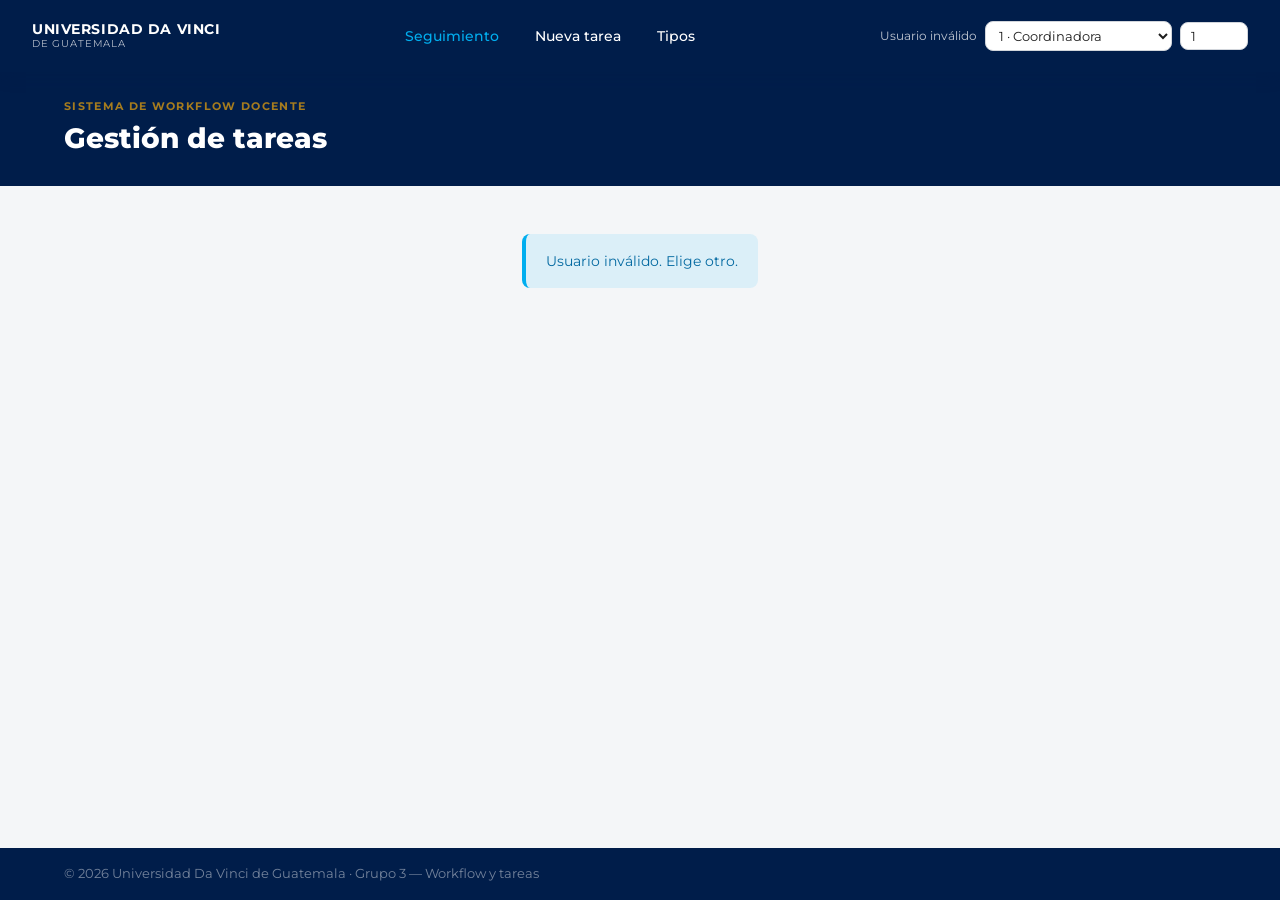
==== grupos/grupo-3-workflow-tareas/frontend/index.html @ a97d6b09 "G3: código a la carpeta del grupo (APIRouter, acciones de asignación, MySQL) Código del Grupo 3, ent" ====
<!doctype html>
<html lang="es">
<head>
<meta charset="utf-8">
<meta name="viewport" content="width=device-width, initial-scale=1">
<title>Workflow docente · UDV</title>
<link rel="stylesheet" href="udv.css">
<style>
/* Solo lo que udv.css no cubre */
body{min-height:100vh;display:flex;flex-direction:column}
main{flex:1}
@media (max-width:768px){.udv-header__nav{display:flex;gap:0}.udv-header__logo-text span{display:none}}
.who{display:flex;gap:8px;align-items:center;color:rgba(255,255,255,.75);font-size:.78rem}
.who .udv-select,.who .udv-input{padding:.35rem .6rem;font-size:.8rem;width:auto}
.btn-udv.danger{background:var(--udv-danger);color:#fff}
.btn-udv.danger:hover{background:#b91c1c;color:#fff}
.btn-udv.sm2{padding:.3rem .8rem;font-size:.72rem;margin:2px 2px 2px 0}
.row{display:flex;gap:.6rem;flex-wrap:wrap;align-items:center}.sp{justify-content:space-between}
.mut{color:var(--udv-text-muted);font-size:.85rem}
.chips{display:flex;gap:.75rem;flex-wrap:wrap}
.chips .udv-card{padding:.8rem 1.1rem;min-width:120px}.chips .udv-card:hover{transform:none}
.chips b{display:block;font-size:1.6rem;line-height:1.1}
#toast{position:fixed;bottom:18px;left:50%;transform:translateX(-50%);display:none;max-width:92vw;z-index:2000;background:#fff;border-radius:8px;box-shadow:var(--udv-shadow-lg)}
#toast .udv-alert{margin:0}
dialog.udv-card{max-width:620px;width:92vw;padding:1.5rem}dialog::backdrop{background:rgba(0,0,0,.55)}
.tl{list-style:none}.tl li{padding:.7rem 0;border-bottom:1px solid rgba(255,255,255,.12)}
.tl .m{color:rgba(255,255,255,.6);font-size:.8rem}
.form2{display:grid;grid-template-columns:repeat(auto-fit,minmax(230px,1fr));gap:0 1.25rem}.form2 .full{grid-column:1/-1}
.chk{flex-direction:row;align-items:center;gap:.5rem}.chk input{width:auto}
</style>
</head>
<body>
<header class="udv-header">
  <a href="#" class="udv-header__logo"><div class="udv-header__logo-text">Universidad Da Vinci<span>de Guatemala</span></div></a>
  <nav><ul class="udv-header__nav" id="nav">
    <li><a href="#" data-v="tasks">Seguimiento</a></li>
    <li><a href="#" data-v="new">Nueva tarea</a></li>
    <li><a href="#" data-v="types">Tipos</a></li>
  </ul></nav>
  <div class="who"><span id="me">…</span>
    <select id="preset" class="udv-select" title="Usuarios del seed">
      <option value="1">1 · Coordinadora</option><option value="2">2 · Coordinador (ajeno)</option>
      <option value="3">3 · Revisor</option><option value="4">4 · Revisora</option>
      <option value="5">5 · Autoridad</option><option value="6">6 · Sistema</option>
      <option value="7">7 · Docente 1</option><option value="8">8 · Docente 2</option>
    </select>
    <input id="uid" class="udv-input" type="number" min="1" value="1" style="width:68px" title="X-User-Id">
  </div>
</header>

<section class="udv-section udv-section-dark" style="padding:1.6rem 0">
  <div class="udv-container">
    <p class="udv-card__category" style="margin:0">Sistema de Workflow Docente</p>
    <h1 class="udv-section-title" style="margin:0">Gestión de tareas</h1>
  </div>
</section>

<main class="udv-container udv-section" id="main"></main>
<div id="toast"></div>
<dialog id="dlg" class="udv-card"></dialog>

<footer class="udv-footer" style="padding:1rem 0"><div class="udv-container udv-footer__bottom">
  <span>© 2026 Universidad Da Vinci de Guatemala · Grupo 3 — Workflow y tareas</span></div></footer>

<script>
const $ = s => document.querySelector(s);
const esc = v => String(v ?? "").replace(/[&<>"']/g, c => ({"&":"&amp;","<":"&lt;",">":"&gt;",'"':"&quot;","'":"&#39;"}[c]));
const S = { uid: 1, me: null, view: "tasks", matrix: null };
const STATUS = {draft:"Borrador",published:"Publicada",cancelled:"Cancelada",assigned:"Asignada",in_progress:"En progreso",
  submitted:"Entregada",under_review:"En revisión",returned:"Devuelta",approved:"Aprobada",closed:"Cerrada"};
const ACTION = {publish:"Publicar",start:"Iniciar",submit:"Entregar",review:"Revisar",return:"Devolver",
  resubmit:"Reenviar",approve:"Aprobar",close:"Cerrar",cancel:"Cancelar"};
const badge = s => `<span class="udv-badge badge-${s === "published" ? "assigned" : esc(s).replace("_", "-")}">${esc(STATUS[s] || s)}</span>`;
const fdate = d => d ? d.replace("T", " ").replace(/(\+00:00|Z)$/, " UTC") : "—";
const info = m => `<div class="udv-alert udv-alert-info">${m}</div>`;

async function api(path, { method = "GET", body } = {}) {
  const r = await fetch("/api/v1" + path, { method, headers: { "Content-Type": "application/json", "X-User-Id": S.uid },
    body: body ? JSON.stringify(body) : undefined });
  const j = await r.json().catch(() => ({}));
  if (!r.ok) throw new Error(`${j.error?.message || "Error"} (${r.status})`);
  return j;
}
function toast(msg, err) {
  const t = $("#toast"); t.innerHTML = `<div class="udv-alert udv-alert-${err ? "danger" : "success"}">${err ? "❌" : "✅"} ${esc(msg)}</div>`;
  t.style.display = "block"; clearTimeout(toast.t); toast.t = setTimeout(() => t.style.display = "none", 4500);
}
async function run(fn) { try { return await fn(); } catch (e) { toast(e.message, true); } }

async function login(id) {
  S.uid = String(id); $("#uid").value = id;
  S.me = await api("/me").catch(() => null);
  $("#me").textContent = S.me ? `${S.me.name} · ${S.me.role}` : "Usuario inválido";
  show(S.view);
}
$("#preset").onchange = e => login(e.target.value);
$("#uid").onchange = e => login(e.target.value);
$("#nav").onclick = e => { const v = e.target.dataset.v; if (v) { e.preventDefault(); show(v); } };

function show(v) {
  S.view = v;
  document.querySelectorAll("#nav a").forEach(a => a.classList.toggle("active", a.dataset.v === v));
  const f = { types: vTypes, new: vNew, tasks: vTasks }[v];
  run(() => !S.me ? ($("#main").innerHTML = info("Usuario inválido. Elige otro."))
    : ["teacher", "system"].includes(S.me.role) && v !== "types"
      ? ($("#main").innerHTML = info(`Tu rol (${esc(S.me.role)}) no tiene pantallas de gestión. Las asignaciones del docente las muestra el inbox (Grupo 4).`))
      : f());
}

/* ---------- tipos ---------- */
async function vTypes() {
  const d = await api("/task-types?page_size=100");
  $("#main").innerHTML = `<h2 class="udv-section-title">Tipos de tarea</h2>
  <div class="udv-table-wrapper udv-mb-3"><table class="udv-table"><thead><tr><th>Código</th><th>Nombre</th><th>Flujo</th><th>Evidencia</th></tr></thead><tbody>
  ${d.items.map(t => `<tr><td>${esc(t.code)}</td><td>${esc(t.name)}</td><td>${esc(t.flow)}</td><td>${t.requires_evidence ? esc(t.evidence_type || "sí") : "—"}</td></tr>`).join("")}</tbody></table></div>
  <h2 class="udv-section-title" style="font-size:1.2rem">Nuevo tipo</h2>
  <div class="udv-card-light"><form id="ft" class="form2">
    <div class="udv-form-group"><label class="udv-label">Código</label><input class="udv-input" name="code" required></div>
    <div class="udv-form-group"><label class="udv-label">Nombre</label><input class="udv-input" name="name" required></div>
    <div class="udv-form-group"><label class="udv-label">Flujo</label><select class="udv-select" name="flow"><option value="standard">standard (completo)</option><option value="short">short (confirmación)</option></select></div>
    <div class="udv-form-group"><label class="udv-label">Tipo de evidencia</label><input class="udv-input" name="evt" placeholder="documento, archivo…"></div>
    <div class="udv-form-group chk"><input type="checkbox" name="ev" id="ev"><label class="udv-label" for="ev">Exige evidencia</label></div>
    <div class="full"><button class="btn-udv btn-udv-primary">Crear tipo</button></div></form></div>`;
  $("#ft").onsubmit = e => { e.preventDefault(); const f = new FormData(e.target);
    run(async () => { await api("/task-types", { method: "POST", body: { code: f.get("code"), name: f.get("name"),
      flow: f.get("flow"), requires_evidence: f.has("ev"), evidence_type: f.get("evt") || null } });
      toast("Tipo creado"); vTypes(); }); };
}

/* ---------- nueva tarea ---------- */
async function vNew() {
  const types = (await api("/task-types?page_size=100")).items;
  $("#main").innerHTML = `<h2 class="udv-section-title">Nueva tarea</h2><div class="udv-card-light"><form id="fn" class="form2">
    <div class="udv-form-group"><label class="udv-label">Tipo</label><select class="udv-select" name="type_id">${types.map(t => `<option value="${t.id}">${esc(t.name)}</option>`).join("")}</select></div>
    <div class="udv-form-group"><label class="udv-label">Título</label><input class="udv-input" name="title" required></div>
    <div class="udv-form-group"><label class="udv-label">Prioridad</label><select class="udv-select" name="priority"><option value="low">Baja</option><option value="medium" selected>Media</option><option value="high">Alta</option></select></div>
    <div class="udv-form-group"><label class="udv-label">Fecha límite</label><input class="udv-input" type="date" name="due_date" required></div>
    <div class="udv-form-group"><label class="udv-label">Responsable (id)</label><input class="udv-input" type="number" name="responsible_id" placeholder="opcional"></div>
    <div class="udv-form-group"><label class="udv-label">Revisor (id)</label><input class="udv-input" type="number" name="reviewer_id" placeholder="opcional"></div>
    <div class="udv-form-group full"><label class="udv-label">Descripción</label><textarea class="udv-textarea" name="description" rows="3"></textarea></div>
    <div class="udv-form-group"><label class="udv-label">Destinatarios</label><select class="udv-select" name="mode" id="mode">
      <option value="all">Todos los docentes</option><option value="users">Docente(s) específicos</option><option value="filter">Filtro institucional</option></select></div>
    <div class="udv-form-group" id="l-users" style="display:none"><label class="udv-label">IDs de docentes</label><input class="udv-input" name="user_ids" placeholder="7, 8, 9"></div>
    <div class="udv-form-group l-f" style="display:none"><label class="udv-label">Sede</label><input class="udv-input" name="campus" placeholder="Central"></div>
    <div class="udv-form-group l-f" style="display:none"><label class="udv-label">Unidad</label><input class="udv-input" name="unit" placeholder="Ingeniería"></div>
    <div class="full row"><button class="btn-udv btn-udv-dark" value="draft">Guardar borrador</button>
      <button class="btn-udv btn-udv-primary" value="publish">Guardar y publicar</button></div>
    <p class="mut full" style="margin-top:.8rem">Un borrador no aparece en ningún inbox hasta que se publique. Ids del seed: revisor 3, docentes 7–11.</p>
  </form></div>`;
  $("#mode").onchange = e => { $("#l-users").style.display = e.target.value === "users" ? "" : "none";
    document.querySelectorAll(".l-f").forEach(x => x.style.display = e.target.value === "filter" ? "" : "none"); };
  $("#fn").onsubmit = e => { e.preventDefault(); const f = new FormData(e.target), go = e.submitter.value;
    const num = k => f.get(k) ? Number(f.get(k)) : null;
    run(async () => {
      const t = await api("/tasks", { method: "POST", body: { type_id: num("type_id"), title: f.get("title"),
        description: f.get("description"), priority: f.get("priority"), due_date: f.get("due_date"),
        responsible_id: num("responsible_id"), reviewer_id: num("reviewer_id") } });
      try {
        const rule = { mode: f.get("mode") };
        if (rule.mode === "users") rule.user_ids = f.get("user_ids").split(",").map(s => Number(s.trim())).filter(Boolean);
        if (rule.mode === "filter") { if (f.get("campus")) rule.campus = f.get("campus"); if (f.get("unit")) rule.unit = f.get("unit"); }
        await api(`/tasks/${t.id}/recipients`, { method: "POST", body: rule });
        if (go === "publish") { const p = await api(`/tasks/${t.id}/publish`, { method: "POST" });
          toast(`Publicada: ${p.assignments_created} asignación(es) creadas`); }
        else toast("Borrador guardado");
      } catch (err) { toast("Borrador creado, pero: " + err.message, true); }
      openTask(t.id);
    }); };
}

/* ---------- seguimiento ---------- */
async function vTasks(status = "") {
  const d = await api(`/tasks?page_size=100${status ? "&status=" + status : ""}`);
  $("#main").innerHTML = `<div class="row sp udv-mb-2"><h2 class="udv-section-title" style="margin:0">Seguimiento de tareas</h2>
    <select id="fs" class="udv-select" style="width:auto"><option value="">Todas</option><option value="draft">Borradores</option>
    <option value="published">Publicadas</option><option value="cancelled">Canceladas</option></select></div>
  <div class="udv-table-wrapper"><table class="udv-table"><thead><tr><th>#</th><th>Título</th><th>Estado</th><th>Prioridad</th><th>Vence</th><th></th></tr></thead><tbody>
  ${d.items.map(t => `<tr><td>${t.id}</td><td>${esc(t.title)}</td><td>${badge(t.status)}</td><td>${esc(t.priority)}</td><td>${esc(t.due_date)}</td>
    <td><button class="btn-udv btn-udv-primary btn-udv-sm" data-open="${t.id}">Abrir</button></td></tr>`).join("")
    || `<tr><td colspan="6" class="mut">Sin tareas.</td></tr>`}</tbody></table></div>`;
  $("#fs").value = status; $("#fs").onchange = e => run(() => vTasks(e.target.value));
  $("#main").onclick = e => { const id = e.target.dataset.open; if (id) openTask(id); };
}

function openTask(id) { S.view = "tasks";
  document.querySelectorAll("#nav a").forEach(a => a.classList.toggle("active", a.dataset.v === "tasks"));
  run(() => vTask(id)); }

async function vTask(id) {
  if (!S.matrix) S.matrix = await api("/workflow/matrix");
  const [t, a, ty] = await Promise.all([api(`/tasks/${id}`), api(`/tasks/${id}/assignments?page_size=100`), api("/task-types?page_size=100")]);
  const type = ty.items.find(x => x.id === t.type_id) || {}, flow = type.flow || "standard";
  const by = a.summary.by_status, mine = S.me.role;
  const rowActions = x => S.matrix[flow].filter(r => r.from === x.status && r.action !== "publish" && r.roles.includes(mine))
    .map(r => `<button class="btn-udv ${r.action === "cancel" ? "danger" : "btn-udv-dark"} sm2" data-act="${r.action}" data-a="${x.id}" data-c="${r.comment_required ? 1 : 0}">${ACTION[r.action]}</button>`).join("");
  $("#main").innerHTML = `<p class="udv-mb-2"><a href="#" id="back">← Todas las tareas</a></p>
  <div class="udv-card-light udv-mb-3"><div class="row sp"><div><h2 class="udv-section-title" style="margin:0">${esc(t.title)}</h2>
    <span class="mut">${esc(type.name || "")} · flujo ${esc(flow)} · prioridad ${esc(t.priority)} · vence ${esc(t.due_date)}</span></div>${badge(t.status)}</div>
    <p class="udv-mt-2">${esc(t.description) || '<span class="mut">Sin descripción.</span>'}</p>
    <p class="mut udv-mb-2">Destinatarios: ${t.recipient_rule ? esc(JSON.stringify(t.recipient_rule)) : "sin configurar"} · Revisor id: ${esc(t.reviewer_id ?? "—")}</p>
    <div class="row">
      ${t.status === "draft" ? `<button class="btn-udv btn-udv-dark" id="edit">Editar borrador</button><button class="btn-udv btn-udv-primary" id="pub">Publicar</button>` : ""}
      ${t.status !== "cancelled" ? `<button class="btn-udv danger" id="cancel">Cancelar tarea</button>` : ""}</div></div>
  <h2 class="udv-section-title" style="font-size:1.2rem">Avance agregado</h2>
  <div class="chips udv-mb-3">${Object.entries(by).map(([k, n]) => `<div class="udv-card"><p class="udv-card__category" style="margin:0">${esc(STATUS[k])}</p><b>${n}</b></div>`).join("")}
    <div class="udv-card" style="border-color:var(--udv-cyan)"><p class="udv-card__category" style="margin:0;color:var(--udv-cyan)">Total</p><b>${a.summary.total}</b></div></div>
  <h2 class="udv-section-title" style="font-size:1.2rem">Avance individual</h2>
  <div class="udv-table-wrapper"><table class="udv-table"><thead><tr><th>Docente</th><th>Sede / unidad</th><th>Estado</th><th>Último cambio</th><th>Acciones</th></tr></thead><tbody>
  ${a.items.map(x => `<tr><td>${esc(x.assignee_name)}</td><td>${esc(x.campus || "")} / ${esc(x.unit || "")}</td><td>${badge(x.status)}</td>
    <td class="mut">${fdate(x.last_change_at)}</td><td>${rowActions(x)}<button class="btn-udv btn-udv-primary sm2" data-hist="${x.id}">Historial</button></td></tr>`).join("")
    || `<tr><td colspan="5" class="mut">Aún no hay asignaciones${t.status === "draft" ? " (se crean al publicar)" : ""}.</td></tr>`}</tbody></table></div>`;

  $("#back").onclick = e => { e.preventDefault(); show("tasks"); };
  if ($("#pub")) $("#pub").onclick = () => run(async () => { const p = await api(`/tasks/${id}/publish`, { method: "POST" });
    toast(`Publicada: ${p.assignments_created} asignación(es)`); vTask(id); });
  if ($("#cancel")) $("#cancel").onclick = () => { const reason = prompt("Motivo de la cancelación (opcional):"); if (reason === null) return;
    run(async () => { const r = await api(`/tasks/${id}/cancel`, { method: "POST", body: { reason: reason || null } });
      toast(r.skipped.length ? `${r.cancelled_assignments.length} canceladas; ${r.skipped.length} ya avanzaron y se conservan` : "Tarea cancelada"); vTask(id); }); };
  if ($("#edit")) $("#edit").onclick = () => editDialog(t);
  $("#main").onclick = e => { const d = e.target.dataset;
    if (d.hist) return run(() => history(d.hist));
    if (d.act) { let comment = null;
      if (d.c === "1" || d.act === "cancel") { comment = prompt(d.c === "1" ? "Comentario (obligatorio):" : "Comentario (opcional):"); if (comment === null) return; }
      run(async () => { await api(`/assignments/${d.a}/actions/${d.act}`, { method: "POST", body: { comment } });
        toast(`${ACTION[d.act]}: hecho`); vTask(id); }); } };
}

async function history(aid) {
  const h = (await api(`/assignments/${aid}/history`)).items, dlg = $("#dlg");
  dlg.innerHTML = `<p class="udv-card__category">Historial</p><h3 class="udv-card__title">Asignación #${aid}</h3><ul class="tl">
    ${h.map(x => `<li><b>${esc(ACTION[x.action] || x.action)}</b> · ${badge(x.from_status)} → ${badge(x.to_status)}<br>
    <span class="m">${esc(x.actor_name)} · ${fdate(x.created_at)}</span>${x.comment ? `<br>“${esc(x.comment)}”` : ""}</li>`).join("")}</ul>
    <div class="udv-mt-2"><button class="btn-udv btn-udv-primary" onclick="$('#dlg').close()">Cerrar</button></div>`;
  dlg.showModal();
}

function editDialog(t) {
  const dlg = $("#dlg");
  dlg.innerHTML = `<p class="udv-card__category">Borrador</p><h3 class="udv-card__title">Editar tarea</h3><form id="fe">
    <div class="udv-form-group"><label class="udv-label">Título</label><input class="udv-input" name="title" value="${esc(t.title)}" required></div>
    <div class="udv-form-group"><label class="udv-label">Descripción</label><textarea class="udv-textarea" name="description" rows="3">${esc(t.description)}</textarea></div>
    <div class="udv-form-group"><label class="udv-label">Prioridad</label><select class="udv-select" name="priority">${["low", "medium", "high"].map(p => `<option ${p === t.priority ? "selected" : ""}>${p}</option>`).join("")}</select></div>
    <div class="udv-form-group"><label class="udv-label">Fecha límite</label><input class="udv-input" type="date" name="due_date" value="${esc(t.due_date)}" required></div>
    <div class="row"><button class="btn-udv btn-udv-primary">Guardar</button><button type="button" class="btn-udv btn-udv-outline" onclick="$('#dlg').close()">Cancelar</button></div></form>`;
  dlg.showModal();
  $("#fe").onsubmit = e => { e.preventDefault(); const f = Object.fromEntries(new FormData(e.target));
    run(async () => { await api(`/tasks/${t.id}`, { method: "PATCH", body: f }); dlg.close(); toast("Borrador actualizado"); vTask(t.id); }); };
}

login(1);
</script>
</body>
</html>
---- grupos/grupo-3-workflow-tareas/frontend/udv.css ----
/*
 * ============================================================
 *  UDV — Universidad Da Vinci de Guatemala
 *  Sistema de estilos institucional
 *  Basado en la identidad visual oficial de udv.edu.gt
 *
 *  Mantenido por el PM (README §4).
 *  Todos los grupos importan este archivo; no lo reimplementan.
 *
 *  Uso:  <link rel="stylesheet" href="../../udv-styles/udv.css">
 *        o desde Python: carpeta estática compartida.
 *
 *  Fuente de Google Fonts ya incluida vía @import.
 * ============================================================
 */

/* ── 1. Fuente institucional ─────────────────────────────── */
@import url('https://fonts.googleapis.com/css2?family=Montserrat:wght@400;500;600;700;800;900&display=swap');

/* ── 2. Tokens de color ──────────────────────────────────── */
:root {
  /* Azul marino institucional — header, footer, hero */
  --udv-navy:        #001D4A;
  --udv-navy-dark:   #020F24;

  /* Celeste / cyan — botones primarios, badges, highlights */
  --udv-cyan:        #00AEEF;
  --udv-cyan-hover:  #0099D6;

  /* Dorado — bordes de tarjeta, botón de búsqueda, acento */
  --udv-gold:        #A67C1E;
  --udv-gold-light:  #C99A30;

  /* Fondos neutros */
  --udv-bg-light:    #F4F6F8;
  --udv-bg-white:    #FFFFFF;

  /* Texto */
  --udv-text-dark:   #1E1E1E;
  --udv-text-light:  #FFFFFF;
  --udv-text-muted:  #6B7280;

  /* Estados semánticos */
  --udv-success:     #16A34A;
  --udv-warning:     #D97706;
  --udv-danger:      #DC2626;
  --udv-info:        var(--udv-cyan);

  /* Tipografía */
  --udv-font:        'Montserrat', sans-serif;

  /* Bordes y radios */
  --udv-radius-sm:   4px;
  --udv-radius:      8px;
  --udv-radius-lg:   16px;
  --udv-radius-pill: 999px;
  --udv-border-gold: 1px solid var(--udv-gold);

  /* Sombras */
  --udv-shadow-sm:   0 1px 3px rgba(0,0,0,.12);
  --udv-shadow:      0 4px 16px rgba(0,29,74,.18);
  --udv-shadow-lg:   0 8px 32px rgba(0,29,74,.25);

  /* Transición estándar */
  --udv-transition:  all .2s ease;
}

/* ── 3. Reset base ───────────────────────────────────────── */
*, *::before, *::after { box-sizing: border-box; margin: 0; padding: 0; }

html {
  font-size: 16px;
  scroll-behavior: smooth;
}

body {
  font-family: var(--udv-font);
  background-color: var(--udv-bg-light);
  color: var(--udv-text-dark);
  line-height: 1.6;
  -webkit-font-smoothing: antialiased;
}

img { max-width: 100%; display: block; }
a  { color: var(--udv-cyan); text-decoration: none; transition: var(--udv-transition); }
a:hover { color: var(--udv-cyan-hover); }

/* ── 4. Header / Navbar ──────────────────────────────────── */
.udv-header {
  background-color: var(--udv-navy);
  padding: 0 2rem;
  height: 72px;
  display: flex;
  align-items: center;
  justify-content: space-between;
  position: sticky;
  top: 0;
  z-index: 1000;
  box-shadow: var(--udv-shadow);
}

.udv-header__logo {
  display: flex;
  align-items: center;
  gap: .75rem;
  text-decoration: none;
}

.udv-header__logo img {
  height: 48px;
  width: auto;
}

.udv-header__logo-text {
  color: var(--udv-text-light);
  font-size: .9rem;
  font-weight: 700;
  line-height: 1.2;
  text-transform: uppercase;
  letter-spacing: .04em;
}

.udv-header__logo-text span {
  display: block;
  font-size: .65rem;
  font-weight: 400;
  letter-spacing: .08em;
  color: rgba(255,255,255,.7);
}

.udv-header__nav {
  display: flex;
  align-items: center;
  gap: .75rem;
  list-style: none;
}

.udv-header__nav a {
  color: var(--udv-text-light);
  font-size: .85rem;
  font-weight: 500;
  padding: .4rem .75rem;
  border-radius: var(--udv-radius-pill);
  transition: var(--udv-transition);
}

.udv-header__nav a:hover {
  background-color: rgba(255,255,255,.1);
  color: var(--udv-text-light);
}

.udv-header__nav a.active {
  color: var(--udv-cyan);
}

/* ── 5. Botones ──────────────────────────────────────────── */
.btn-udv {
  display: inline-flex;
  align-items: center;
  gap: .5rem;
  padding: .6rem 1.5rem;
  border-radius: var(--udv-radius-pill);
  font-family: var(--udv-font);
  font-size: .875rem;
  font-weight: 700;
  cursor: pointer;
  border: none;
  transition: var(--udv-transition);
  text-decoration: none;
  white-space: nowrap;
}

.btn-udv-primary {
  background-color: var(--udv-cyan);
  color: var(--udv-navy);
}
.btn-udv-primary:hover {
  background-color: var(--udv-cyan-hover);
  color: var(--udv-navy);
  box-shadow: 0 4px 12px rgba(0,174,239,.4);
  transform: translateY(-1px);
}

.btn-udv-outline {
  background-color: transparent;
  color: var(--udv-text-light);
  border: 1.5px solid var(--udv-text-light);
}
.btn-udv-outline:hover {
  background-color: rgba(255,255,255,.1);
  color: var(--udv-text-light);
}

.btn-udv-gold {
  background-color: var(--udv-gold);
  color: var(--udv-text-light);
  border-radius: var(--udv-radius-sm);
  padding: .6rem .9rem;
}
.btn-udv-gold:hover {
  background-color: var(--udv-gold-light);
  color: var(--udv-text-light);
}

.btn-udv-dark {
  background-color: var(--udv-navy-dark);
  color: var(--udv-text-light);
  border: 1.5px solid rgba(255,255,255,.2);
}
.btn-udv-dark:hover {
  background-color: #0a1a35;
  color: var(--udv-text-light);
}

.btn-udv-sm { padding: .4rem 1rem; font-size: .8rem; }
.btn-udv-lg { padding: .85rem 2rem; font-size: 1rem; }

/* ── 6. Tarjetas ─────────────────────────────────────────── */
.udv-card {
  background-color: var(--udv-navy-dark);
  border: var(--udv-border-gold);
  border-radius: var(--udv-radius);
  padding: 1.5rem;
  color: var(--udv-text-light);
  transition: var(--udv-transition);
}
.udv-card:hover {
  box-shadow: var(--udv-shadow-lg);
  transform: translateY(-2px);
}

.udv-card__category {
  font-size: .7rem;
  font-weight: 700;
  letter-spacing: .12em;
  text-transform: uppercase;
  color: var(--udv-gold);
  margin-bottom: .5rem;
}

.udv-card__title {
  font-size: 1.1rem;
  font-weight: 700;
  color: var(--udv-text-light);
  margin-bottom: 1rem;
}

.udv-card__body {
  font-size: .875rem;
  color: rgba(255,255,255,.75);
  line-height: 1.6;
}

.udv-card-light {
  background-color: var(--udv-bg-white);
  border: 1px solid #E5E7EB;
  border-radius: var(--udv-radius);
  padding: 1.5rem;
  box-shadow: var(--udv-shadow-sm);
  transition: var(--udv-transition);
}
.udv-card-light:hover {
  box-shadow: var(--udv-shadow);
  transform: translateY(-2px);
}

/* ── 7. Badges / Etiquetas de estado ─────────────────────── */
.udv-badge {
  display: inline-flex;
  align-items: center;
  gap: .3rem;
  padding: .25rem .75rem;
  border-radius: var(--udv-radius-pill);
  font-size: .75rem;
  font-weight: 700;
  letter-spacing: .04em;
  text-transform: uppercase;
}

/* Estados del workflow (Grupo 3) */
.badge-draft        { background: rgba(107,114,128,.2); color: #9CA3AF; }
.badge-assigned     { background: rgba(0,174,239,.15);  color: var(--udv-cyan); }
.badge-in-progress  { background: rgba(245,158,11,.15); color: #F59E0B; }
.badge-submitted    { background: rgba(99,102,241,.15); color: #818CF8; }
.badge-under-review { background: rgba(166,124,30,.2);  color: var(--udv-gold-light); }
.badge-returned     { background: rgba(220,38,38,.15);  color: #F87171; }
.badge-approved     { background: rgba(22,163,74,.15);  color: #4ADE80; }
.badge-closed       { background: rgba(55,65,81,.3);    color: #9CA3AF; }
.badge-cancelled    { background: rgba(17,24,39,.5);    color: #6B7280; }
.badge-authorized   { background: rgba(22,163,74,.2);   color: #4ADE80; }
.badge-superseded   { background: rgba(107,114,128,.15);color: #9CA3AF; }

/* ── 8. Formularios ──────────────────────────────────────── */
.udv-form-group {
  display: flex;
  flex-direction: column;
  gap: .4rem;
  margin-bottom: 1.25rem;
}

.udv-label {
  font-size: .8rem;
  font-weight: 600;
  color: var(--udv-text-muted);
  text-transform: uppercase;
  letter-spacing: .06em;
}

.udv-input,
.udv-select,
.udv-textarea {
  font-family: var(--udv-font);
  font-size: .9rem;
  padding: .65rem 1rem;
  border: 1.5px solid #D1D5DB;
  border-radius: var(--udv-radius);
  background-color: var(--udv-bg-white);
  color: var(--udv-text-dark);
  transition: var(--udv-transition);
  width: 100%;
}

.udv-input:focus,
.udv-select:focus,
.udv-textarea:focus {
  outline: none;
  border-color: var(--udv-cyan);
  box-shadow: 0 0 0 3px rgba(0,174,239,.15);
}

.udv-input.error,
.udv-select.error,
.udv-textarea.error {
  border-color: var(--udv-danger);
}

.udv-input-error-msg {
  font-size: .78rem;
  color: var(--udv-danger);
  margin-top: .2rem;
}

/* ── 9. Tablas ───────────────────────────────────────────── */
.udv-table-wrapper {
  overflow-x: auto;
  border-radius: var(--udv-radius);
  box-shadow: var(--udv-shadow-sm);
}

.udv-table {
  width: 100%;
  border-collapse: collapse;
  font-size: .875rem;
  background-color: var(--udv-bg-white);
}

.udv-table thead {
  background-color: var(--udv-navy);
  color: var(--udv-text-light);
}

.udv-table thead th {
  padding: .85rem 1rem;
  text-align: left;
  font-weight: 700;
  font-size: .75rem;
  letter-spacing: .08em;
  text-transform: uppercase;
}

.udv-table tbody tr {
  border-bottom: 1px solid #F3F4F6;
  transition: var(--udv-transition);
}

.udv-table tbody tr:hover {
  background-color: #F0F7FF;
}

.udv-table tbody td {
  padding: .85rem 1rem;
  color: var(--udv-text-dark);
  vertical-align: middle;
}

/* ── 10. Alertas ─────────────────────────────────────────── */
.udv-alert {
  display: flex;
  align-items: flex-start;
  gap: .75rem;
  padding: 1rem 1.25rem;
  border-radius: var(--udv-radius);
  font-size: .875rem;
  border-left: 4px solid transparent;
  margin-bottom: 1rem;
}

.udv-alert-info    { background: rgba(0,174,239,.1);  border-color: var(--udv-cyan);    color: #0369A1; }
.udv-alert-success { background: rgba(22,163,74,.1);  border-color: var(--udv-success); color: #166534; }
.udv-alert-warning { background: rgba(217,119,6,.1);  border-color: var(--udv-warning); color: #92400E; }
.udv-alert-danger  { background: rgba(220,38,38,.1);  border-color: var(--udv-danger);  color: #991B1B; }

/* ── 11. Layout y utilidades ─────────────────────────────── */
.udv-container {
  max-width: 1200px;
  margin: 0 auto;
  padding: 0 1.5rem;
}

.udv-section       { padding: 3rem 0; }
.udv-section-dark  { background-color: var(--udv-navy); color: var(--udv-text-light); }

.udv-section-title {
  font-size: 1.75rem;
  font-weight: 800;
  color: var(--udv-navy);
  margin-bottom: .5rem;
}
.udv-section-dark .udv-section-title { color: var(--udv-text-light); }

.udv-section-subtitle {
  font-size: .95rem;
  color: var(--udv-text-muted);
  margin-bottom: 2rem;
}

.udv-grid-2 { display: grid; grid-template-columns: repeat(2, 1fr); gap: 1.5rem; }
.udv-grid-3 { display: grid; grid-template-columns: repeat(3, 1fr); gap: 1.5rem; }
.udv-grid-4 { display: grid; grid-template-columns: repeat(4, 1fr); gap: 1.5rem; }

.udv-flex         { display: flex; }
.udv-flex-center  { display: flex; align-items: center; justify-content: center; }
.udv-flex-between { display: flex; align-items: center; justify-content: space-between; }
.udv-gap-1 { gap: .5rem; }
.udv-gap-2 { gap: 1rem; }
.udv-gap-3 { gap: 1.5rem; }

.udv-mt-1 { margin-top: .5rem; }
.udv-mt-2 { margin-top: 1rem; }
.udv-mt-3 { margin-top: 1.5rem; }
.udv-mb-1 { margin-bottom: .5rem; }
.udv-mb-2 { margin-bottom: 1rem; }
.udv-mb-3 { margin-bottom: 1.5rem; }

/* ── 12. Footer ──────────────────────────────────────────── */
.udv-footer {
  background-color: var(--udv-navy);
  color: rgba(255,255,255,.75);
  padding: 3rem 0 1.5rem;
  margin-top: auto;
}

.udv-footer__top {
  display: grid;
  grid-template-columns: 1fr 2fr;
  gap: 3rem;
  padding-bottom: 2rem;
  border-bottom: 1px solid rgba(255,255,255,.1);
  margin-bottom: 1.5rem;
}

.udv-footer__logo-text {
  color: var(--udv-text-light);
  font-size: .95rem;
  font-weight: 700;
  text-transform: uppercase;
  letter-spacing: .04em;
}

.udv-footer__links {
  display: flex;
  gap: 3rem;
  list-style: none;
}

.udv-footer__links a {
  color: rgba(255,255,255,.7);
  font-size: .875rem;
  transition: var(--udv-transition);
}

.udv-footer__links a:hover { color: var(--udv-cyan); }

.udv-footer__bottom {
  display: flex;
  align-items: center;
  justify-content: space-between;
  font-size: .8rem;
  color: rgba(255,255,255,.45);
}

/* ── 13. Responsive ──────────────────────────────────────── */
@media (max-width: 1024px) {
  .udv-grid-4 { grid-template-columns: repeat(2, 1fr); }
  .udv-grid-3 { grid-template-columns: repeat(2, 1fr); }
}

@media (max-width: 768px) {
  .udv-header   { padding: 0 1rem; height: 60px; }
  .udv-header__nav { display: none; }

  .udv-grid-4,
  .udv-grid-3,
  .udv-grid-2 { grid-template-columns: 1fr; }

  .udv-footer__top   { grid-template-columns: 1fr; gap: 1.5rem; }
  .udv-footer__links { flex-direction: column; gap: .75rem; }
  .udv-footer__bottom { flex-direction: column; gap: .5rem; text-align: center; }

  .udv-section-title { font-size: 1.35rem; }
  .udv-section       { padding: 2rem 0; }
}

@media (max-width: 480px) {
  .btn-udv { width: 100%; justify-content: center; }
}
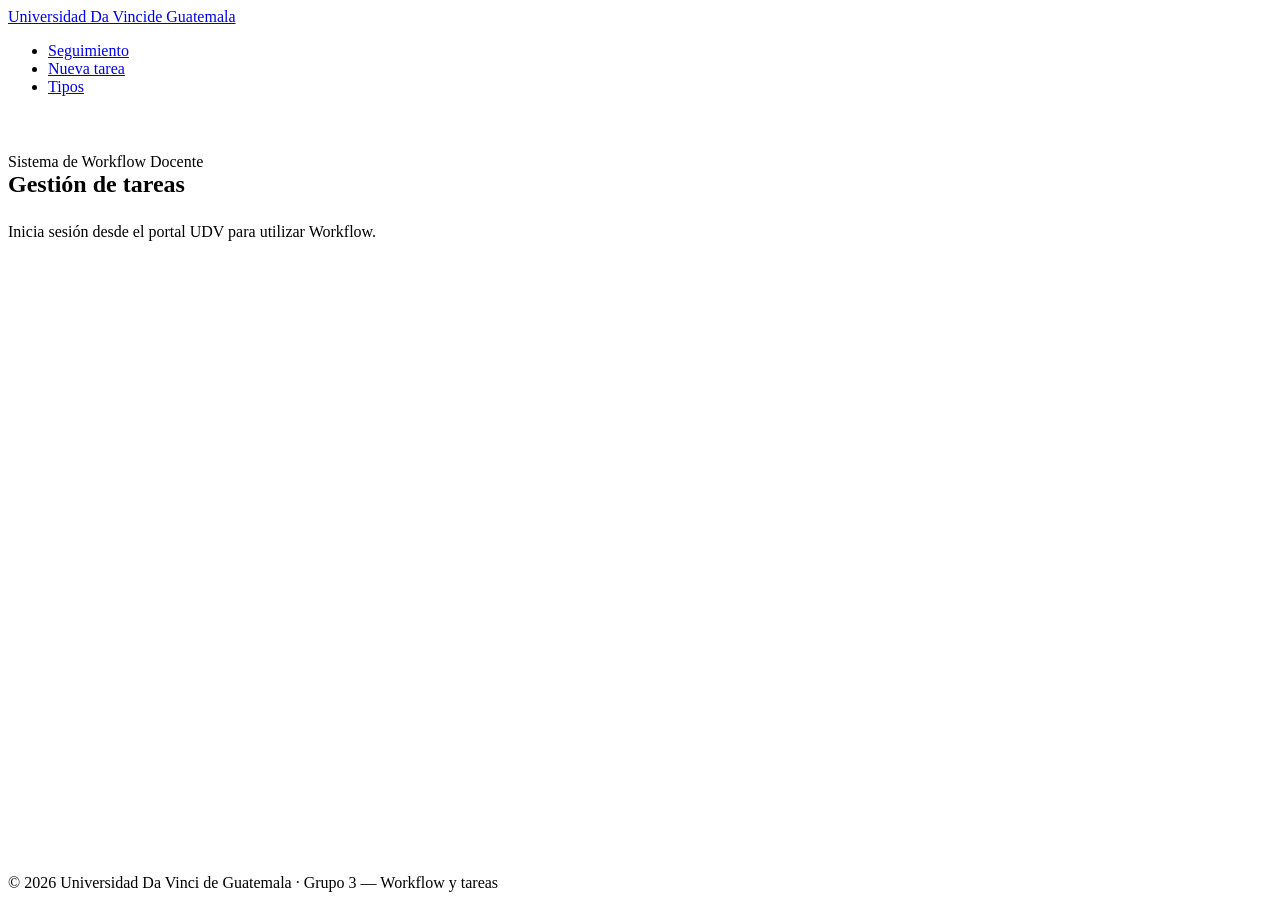
==== commit ba4ff632: "fix(g3): integrar autenticacion JWT del portal en frontend" ====
--- a/grupos/grupo-3-workflow-tareas/frontend/index.html
+++ b/grupos/grupo-3-workflow-tareas/frontend/index.html
@@ -4,7 +4,7 @@
 <meta charset="utf-8">
 <meta name="viewport" content="width=device-width, initial-scale=1">
 <title>Workflow docente · UDV</title>
-<link rel="stylesheet" href="udv.css">
+<link rel="stylesheet" href="/udv-styles/udv.css">
 <style>
 /* Solo lo que udv.css no cubre */
 body{min-height:100vh;display:flex;flex-direction:column}
@@ -37,15 +37,9 @@
     <li><a href="#" data-v="new">Nueva tarea</a></li>
     <li><a href="#" data-v="types">Tipos</a></li>
   </ul></nav>
-  <div class="who"><span id="me">…</span>
-    <select id="preset" class="udv-select" title="Usuarios del seed">
-      <option value="1">1 · Coordinadora</option><option value="2">2 · Coordinador (ajeno)</option>
-      <option value="3">3 · Revisor</option><option value="4">4 · Revisora</option>
-      <option value="5">5 · Autoridad</option><option value="6">6 · Sistema</option>
-      <option value="7">7 · Docente 1</option><option value="8">8 · Docente 2</option>
-    </select>
-    <input id="uid" class="udv-input" type="number" min="1" value="1" style="width:68px" title="X-User-Id">
-  </div>
+ <div class="who">
+  <span id="me">Cargando usuario...</span>
+</div>
 </header>
 
 <section class="udv-section udv-section-dark" style="padding:1.6rem 0">
@@ -75,10 +69,23 @@
 const info = m => `<div class="udv-alert udv-alert-info">${m}</div>`;
 
 async function api(path, { method = "GET", body } = {}) {
-  const r = await fetch("/api/v1" + path, { method, headers: { "Content-Type": "application/json", "X-User-Id": S.uid },
-    body: body ? JSON.stringify(body) : undefined });
+  const token = sessionStorage.getItem("udv_token");
+
+  if (!token) {
+    throw new Error("Sesión no encontrada. Inicia sesión desde el portal UDV.");
+  }
+
+  const r = await fetch("/api/v1" + path, {
+    method,
+    headers: {
+      "Content-Type": "application/json",
+      "Authorization": `Bearer ${token}`
+    },
+    body: body ? JSON.stringify(body) : undefined
+  });
+
   const j = await r.json().catch(() => ({}));
-  if (!r.ok) throw new Error(`${j.error?.message || "Error"} (${r.status})`);
+  if (!r.ok) throw new Error(`${j.error?.message || j.detail || "Error"} (${r.status})`);
   return j;
 }
 function toast(msg, err) {
@@ -87,14 +94,24 @@
 }
 async function run(fn) { try { return await fn(); } catch (e) { toast(e.message, true); } }
 
-async function login(id) {
-  S.uid = String(id); $("#uid").value = id;
-  S.me = await api("/me").catch(() => null);
-  $("#me").textContent = S.me ? `${S.me.name} · ${S.me.role}` : "Usuario inválido";
-  show(S.view);
-}
-$("#preset").onchange = e => login(e.target.value);
-$("#uid").onchange = e => login(e.target.value);
+async function login() {
+  const token = sessionStorage.getItem("udv_token");
+
+  if (!token) {
+    $("#me").textContent = "Sin sesión";
+    $("#main").innerHTML = info("Inicia sesión desde el portal UDV para utilizar Workflow.");
+    return;
+  }
+
+  try {
+    S.me = await api("/me");
+    $("#me").textContent = `${S.me.nombres} ${S.me.apellidos} · ${(S.me.roles || []).join(", ")}`;
+    show(S.view);
+  } catch (e) {
+    $("#me").textContent = "Sesión no válida";
+    $("#main").innerHTML = info("No se pudo verificar la sesión: " + esc(e.message));
+  }
+}
 $("#nav").onclick = e => { const v = e.target.dataset.v; if (v) { e.preventDefault(); show(v); } };
 
 function show(v) {
@@ -247,7 +264,7 @@
     run(async () => { await api(`/tasks/${t.id}`, { method: "PATCH", body: f }); dlg.close(); toast("Borrador actualizado"); vTask(t.id); }); };
 }
 
-login(1);
+login();
 </script>
 </body>
 </html>
